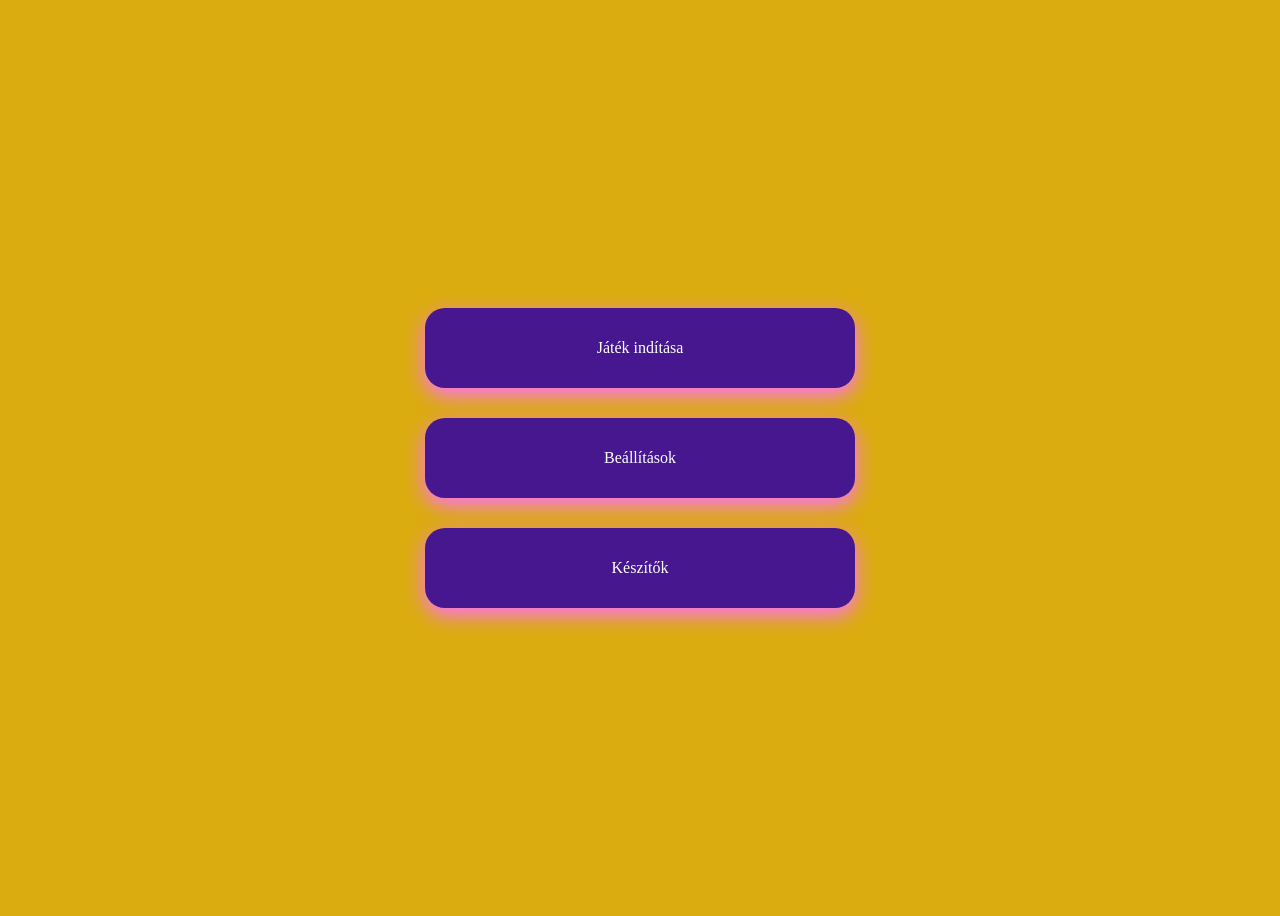
==== fomenu.html @ c052087f "főmenü kezdetek" ====
<!DOCTYPE html>
<html lang="hu">
<head>
    <meta charset="UTF-8">
    <meta name="viewport" content="width=device-width, initial-scale=1.0">
    <title>JS Kacsa🦆🦆🦆🦆</title>
    <link rel="stylesheet" href="style.css">
    <script src="script.js" defer></script>
</head>
<body>
    <div class="fokepernyo">
        <div class="gombok"><a href="game.html">Játék indítása</a></div>
        <div class="gombok"><a href=".html">Beállítások</a></div>
        <div class="gombok"><a href=".html">Készítők</a></div>
    </div>
</body>
</html>
---- style.css ----
body {
    background-color: rgb(219, 172, 16);
}

.fokepernyo {
    display: flex;
    justify-content: center;
    align-items: center;    
    min-height: 100vh;    
    flex-direction: column;
}

.gombok {
    background-color: #46178f;
    box-shadow: #ff6fff 0px 7px 20px;
    width: 400px;
    height: 50px;
    padding: 15px;
    margin: 15px;
    display: flex;
    justify-content: center;
    align-items: center;
    border-radius: 20px;
}
a{
    color: white;
    text-decoration: none;
}
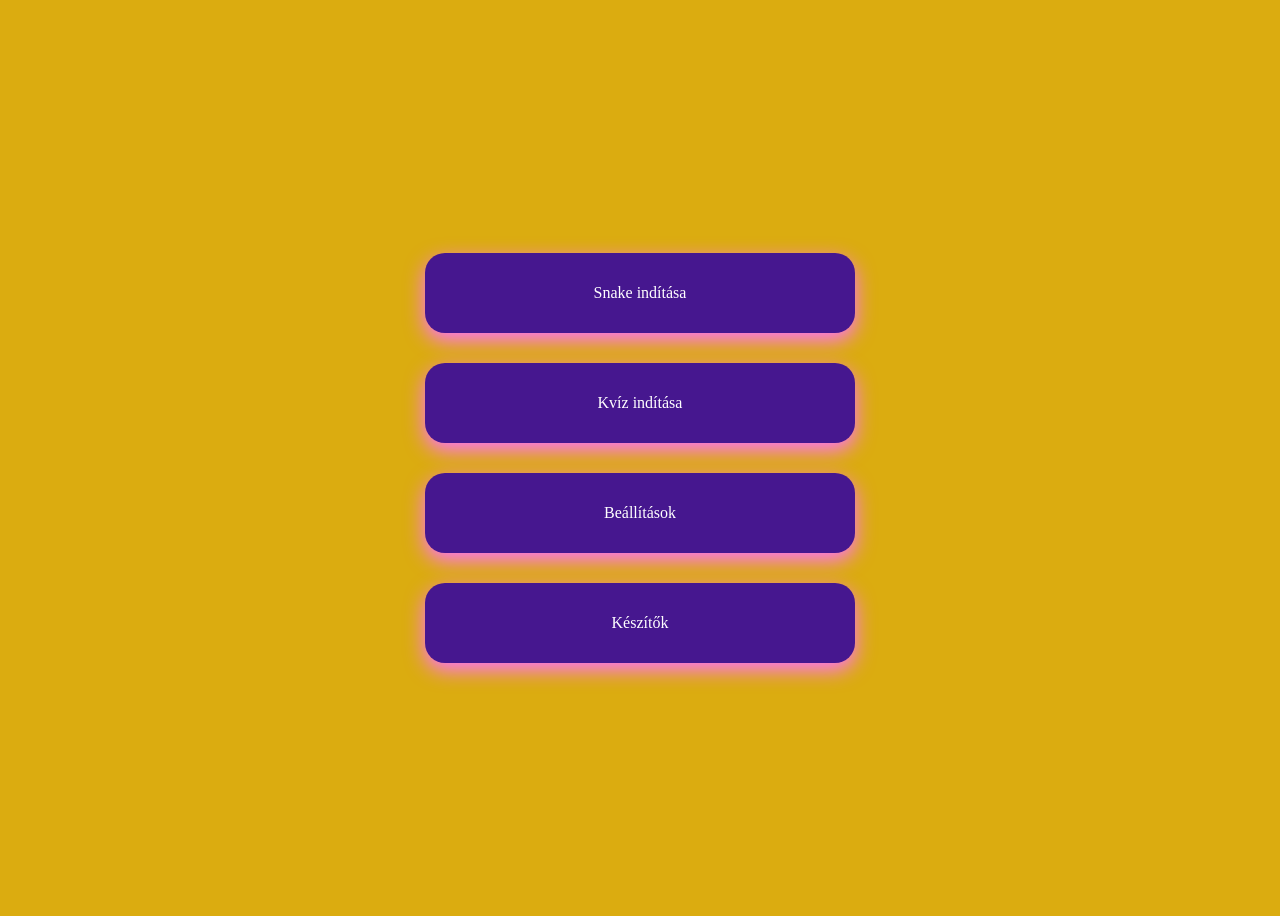
==== commit a728d6ba: "kvíz - kérdés feltevés dizájn nélkül" ====
--- a/fomenu.html
+++ b/fomenu.html
@@ -9,7 +9,8 @@
 </head>
 <body>
     <div class="fokepernyo">
-        <div class="gombok"><a href="game.html">Játék indítása</a></div>
+        <div class="gombok"><a href="game.html">Snake indítása</a></div>
+        <div class="gombok"><a href="kviz.html">Kvíz indítása</a></div>
         <div class="gombok"><a href=".html">Beállítások</a></div>
         <div class="gombok"><a href=".html">Készítők</a></div>
     </div>
--- a/style.css
+++ b/style.css
@@ -25,4 +25,42 @@
 a{
     color: white;
     text-decoration: none;
+}
+
+#kviz-doboz {
+    text-align: center;
+    color: white;
+    max-width: 80%;
+}
+
+#valasz-opciok {
+    display: grid;
+    grid-template-columns: 1fr 1fr;
+    gap: 15px;
+    margin-top: 20px;
+}
+
+.valasz-btn {
+    padding: 15px 25px;
+    background-color: #444;
+    color: #ffd700; 
+    border: 2px solid #ffd700;
+    border-radius: 10px;
+    cursor: pointer;
+    font-size: 1.1rem;
+    transition: 0.3s;
+}
+
+.valasz-btn:hover {
+    background-color: #ffd700;
+    color: #222;
+}
+
+.rejtett {
+    display: none;
+}
+
+#kerdes {
+    margin-bottom: 30px;
+    font-size: 1.5rem;
 }
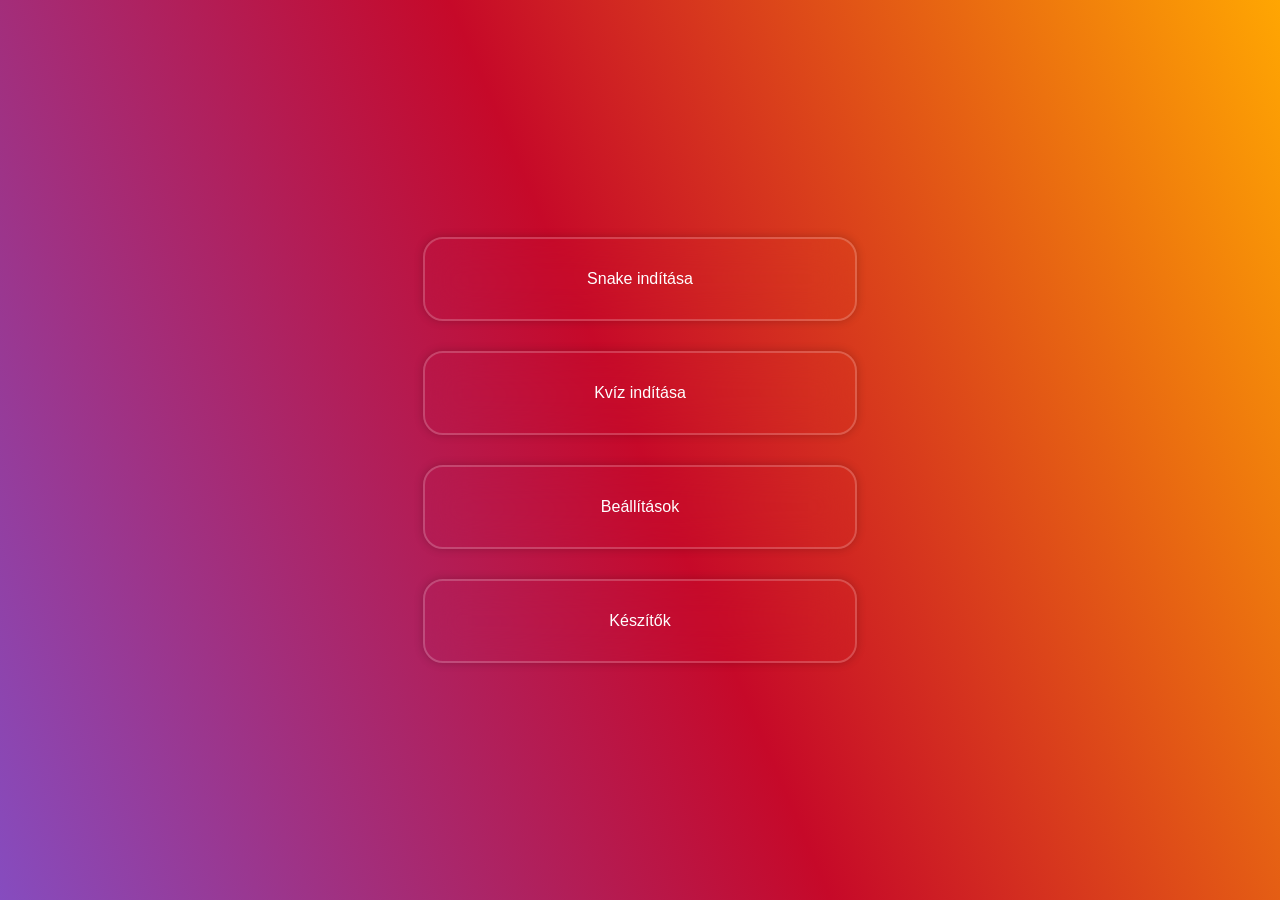
==== commit 8761a20b: "Fő stílus létrehozása" ====
--- a/fomenu.html
+++ b/fomenu.html
@@ -4,15 +4,15 @@
     <meta charset="UTF-8">
     <meta name="viewport" content="width=device-width, initial-scale=1.0">
     <title>JS Kacsa🦆🦆🦆🦆</title>
-    <link rel="stylesheet" href="style.css">
+    <link rel="stylesheet" href="design.css">
     <script src="script.js" defer></script>
 </head>
 <body>
     <div class="fokepernyo">
-        <div class="gombok"><a href="game.html">Snake indítása</a></div>
-        <div class="gombok"><a href="kviz.html">Kvíz indítása</a></div>
-        <div class="gombok"><a href=".html">Beállítások</a></div>
-        <div class="gombok"><a href=".html">Készítők</a></div>
+        <a href="snake.html" class="uveges gombok">Snake indítása</a>
+        <a href="kviz.html" class="uveges gombok">Kvíz indítása</a>
+        <a href=".html" class="uveges gombok">Beállítások</a>
+        <a href=".html" class="uveges gombok">Készítők</a>
     </div>
 </body>
 </html>
--- a/design.css
+++ b/design.css
@@ -0,0 +1,64 @@
+body {
+    background: linear-gradient(67deg, #864cbf, #c60929, #ffa602);
+    font-family: sans-serif;
+    color: white;
+    display: flex;
+    flex-direction: column;
+    justify-content: center;
+    align-items: center;
+    height: 100vh;
+    margin: 0;
+    overflow: hidden;
+}
+
+a {
+    color: white;
+    text-decoration: none;
+}
+
+#fomenuGomb {
+    position: absolute;
+    top: 20px;
+    left: 20px;
+    border-radius: 10px;
+    color: white;
+    font-weight: bold;
+    z-index: 10;
+    width: 180px;
+    height: 35px;
+    line-height: 35px;
+    text-align: center;
+    float: left;
+}
+
+.fokepernyo {
+    display: flex;
+    justify-content: center;
+    align-items: center;
+    min-height: 100vh;
+    flex-direction: column;
+}
+
+.uveges {
+    background-color: rgba(128, 0, 128, 0.0);
+    border: 2px solid rgba(255, 255, 255, .2);
+    backdrop-filter: blur(20px);
+    box-shadow: 0 0 10px rgba(0, 0, 0, .2);
+
+}
+
+a.uveges:hover {
+    background-color: rgba(255, 255, 255, 0.1);
+    transform: scale(1.05);
+}
+
+.gombok {
+    display: flex;
+    justify-content: center;
+    align-items: center;
+    width: 400px;
+    height: 50px;
+    border-radius: 20px;
+    padding: 15px;
+    margin: 15px;
+}
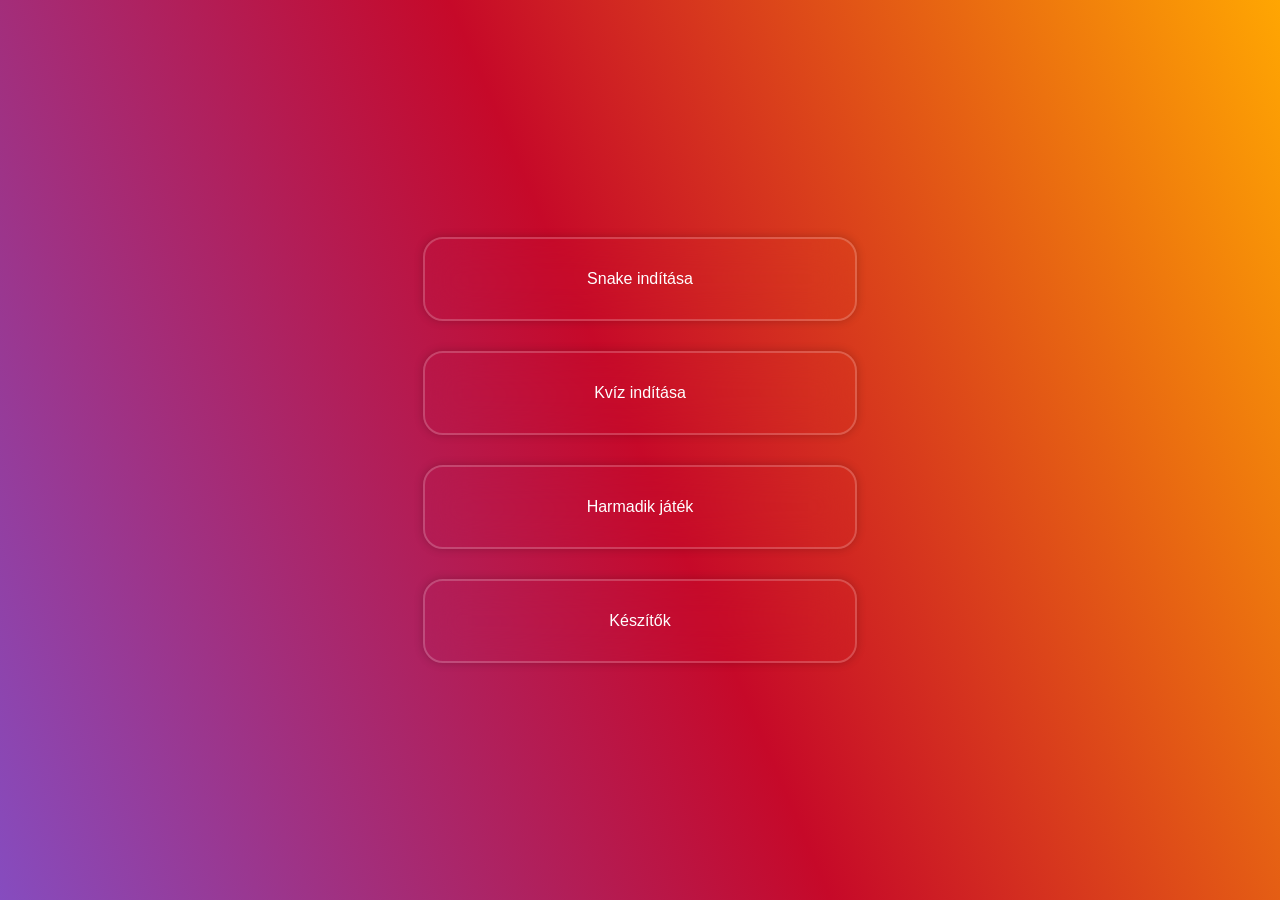
==== commit d8a8fb43: "Készítők lap, ranglista, és jobb mozgás" ====
--- a/fomenu.html
+++ b/fomenu.html
@@ -4,15 +4,15 @@
     <meta charset="UTF-8">
     <meta name="viewport" content="width=device-width, initial-scale=1.0">
     <title>JS Kacsa🦆🦆🦆🦆</title>
-    <link rel="stylesheet" href="design.css">
-    <script src="script.js" defer></script>
+    <link rel="stylesheet" href="CSS/design.css">
+    <script src="JS/script.js" defer></script>
 </head>
 <body>
     <div class="fokepernyo">
         <a href="snake.html" class="uveges gombok">Snake indítása</a>
         <a href="kviz.html" class="uveges gombok">Kvíz indítása</a>
-        <a href=".html" class="uveges gombok">Beállítások</a>
-        <a href=".html" class="uveges gombok">Készítők</a>
+        <a href="jatek.html" class="uveges gombok">Harmadik játék</a>
+        <a href="keszitok.html" class="uveges gombok">Készítők</a>
     </div>
 </body>
 </html>
--- a/CSS/design.css
+++ b/CSS/design.css
@@ -0,0 +1,65 @@
+body {
+    background: linear-gradient(67deg, #864cbf, #c60929, #ffa602);
+    font-family: sans-serif;
+    color: white;
+    display: flex;
+    flex-direction: column;
+    justify-content: center;
+    align-items: center;
+    height: 100vh;
+    margin: 0;
+    overflow: hidden;
+}
+
+a {
+    color: white;
+    text-decoration: none;
+}
+
+#fomenuGomb {
+    position: absolute;
+    top: 20px;
+    left: 20px;
+    border-radius: 10px;
+    color: white;
+    font-weight: bold;
+    z-index: 10;
+    width: 180px;
+    height: 35px;
+    line-height: 35px;
+    text-align: center;
+    float: left;
+}
+
+.fokepernyo {
+    display: flex;
+    justify-content: center;
+    align-items: center;
+    min-height: 100vh;
+    flex-direction: column;
+}
+
+.uveges {
+    background-color: rgba(128, 0, 128, 0.0);
+    border: 2px solid rgba(255, 255, 255, .2);
+    backdrop-filter: blur(20px);
+    box-shadow: 0 0 10px rgba(0, 0, 0, .2);
+}
+
+
+
+a.uveges:hover {
+    background-color: rgba(255, 255, 255, 0.1);
+    transform: scale(1.05);
+}
+
+.gombok {
+    display: flex;
+    justify-content: center;
+    align-items: center;
+    width: 400px;
+    height: 50px;
+    border-radius: 20px;
+    padding: 15px;
+    margin: 15px;
+}
